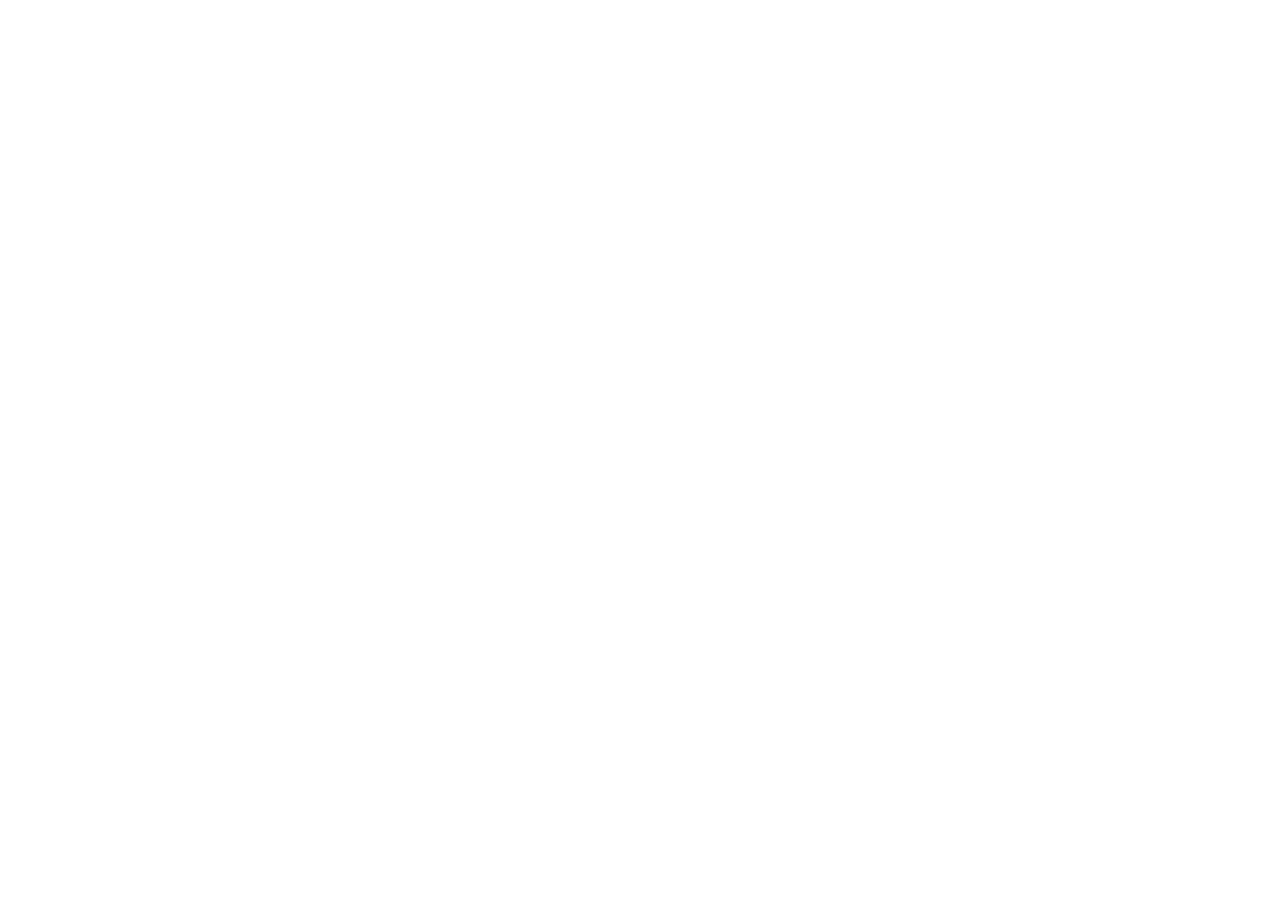
==== video.html @ e11d8f42 "Update video.html" ====
<!DOCTYPE html>
<head>
	<meta name="viewport" content="width=device-width, user-scalable=no, minimum-scale=1.0, maximum-scale=1.0">
	<title>Hello, world!</title>
	<!-- include three.js library -->
	<script src='js/three.js'></script>
	<!-- include jsartookit -->
	<script src="jsartoolkit5/artoolkit.min.js"></script>
	<script src="jsartoolkit5/artoolkit.api.js"></script>
	<!-- include threex.artoolkit -->
	<script src="threex/threex-artoolkitsource.js"></script>
	<script src="threex/threex-artoolkitcontext.js"></script>
	<script src="threex/threex-arbasecontrols.js"></script>
	<script src="threex/threex-armarkercontrols.js"></script>
</head>

<body style='margin : 0px; overflow: hidden; font-family: Monospace;'>

<video id="video" autoplay loop crossOrigin="anonymous" webkit-playsinline style="display:none">
	<source src="video/sintel.ogv" type='video/ogg; codecs="theora, vorbis"'>
	<source src="video/sintel.mp4" type='video/mp4; codecs="avc1.42E01E, mp4a.40.2"'>
</video>
		
<!-- 
  Example created by Lee Stemkoski: https://github.com/stemkoski
  Based on the AR.js library and examples created by Jerome Etienne: https://github.com/jeromeetienne/AR.js/
-->

<script>

var scene, camera, renderer, clock, deltaTime, totalTime;

var arToolkitSource, arToolkitContext;

var markerRoot1;

var mesh1;

initialize();
animate();

function initialize()
{
	scene = new THREE.Scene();

	let ambientLight = new THREE.AmbientLight( 0xcccccc, 0.5 );
	scene.add( ambientLight );
				
	camera = new THREE.Camera();
	scene.add(camera);

	renderer = new THREE.WebGLRenderer({
		antialias : true,
		alpha: true
	});
	renderer.setClearColor(new THREE.Color('lightgrey'), 0)
	renderer.setSize( 640, 480 );
	renderer.domElement.style.position = 'absolute'
	renderer.domElement.style.top = '0px'
	renderer.domElement.style.left = '0px'
	document.body.appendChild( renderer.domElement );

	clock = new THREE.Clock();
	deltaTime = 0;
	totalTime = 0;
	
	////////////////////////////////////////////////////////////
	// setup arToolkitSource
	////////////////////////////////////////////////////////////

	arToolkitSource = new THREEx.ArToolkitSource({
		sourceType : 'webcam',
	});

	function onResize()
	{
		arToolkitSource.onResize()	
		arToolkitSource.copySizeTo(renderer.domElement)	
		if ( arToolkitContext.arController !== null )
		{
			arToolkitSource.copySizeTo(arToolkitContext.arController.canvas)	
		}	
	}

	arToolkitSource.init(function onReady(){
		onResize()
	});
	
	// handle resize event
	window.addEventListener('resize', function(){
		onResize()
	});
	
	////////////////////////////////////////////////////////////
	// setup arToolkitContext
	////////////////////////////////////////////////////////////	

	// create atToolkitContext
	arToolkitContext = new THREEx.ArToolkitContext({
		cameraParametersUrl: 'data/camera_para.dat',
		detectionMode: 'mono'
	});
	
	// copy projection matrix to camera when initialization complete
	arToolkitContext.init( function onCompleted(){
		camera.projectionMatrix.copy( arToolkitContext.getProjectionMatrix() );
	});

	////////////////////////////////////////////////////////////
	// setup markerRoots
	////////////////////////////////////////////////////////////

// build markerControls
	markerRoot1 = new THREE.Group();
	scene.add(markerRoot1);
	let markerControls1 = new THREEx.ArMarkerControls(arToolkitContext, markerRoot1, {
		
// Marker type
		type: 'pattern', patternUrl: "data/hiro.patt",
	})
// what is this 
	let geometry1 = new THREE.PlaneBufferGeometry(2,2, 4,4);

	let video = document.getElementById( 'video' );
	let texture = new THREE.VideoTexture( video );
	texture.minFilter = THREE.LinearFilter;
	texture.magFilter = THREE.LinearFilter;
	texture.format = THREE.RGBFormat;
	let material1 = new THREE.MeshBasicMaterial( { map: texture } );
	
	mesh1 = new THREE.Mesh( geometry1, material1 );
	
// what is this 
	mesh1.rotation.x = -Math.PI/2;  
	
	markerRoot1.add( mesh1 );
}


function update()
{
	// update artoolkit on every frame
	if ( arToolkitSource.ready !== false )
		arToolkitContext.update( arToolkitSource.domElement );
}


function render()
{
	renderer.render( scene, camera );
}


function animate()
{
	requestAnimationFrame(animate);
	deltaTime = clock.getDelta();
	totalTime += deltaTime;
	update();
	render();
}

</script>

</body>
</html>
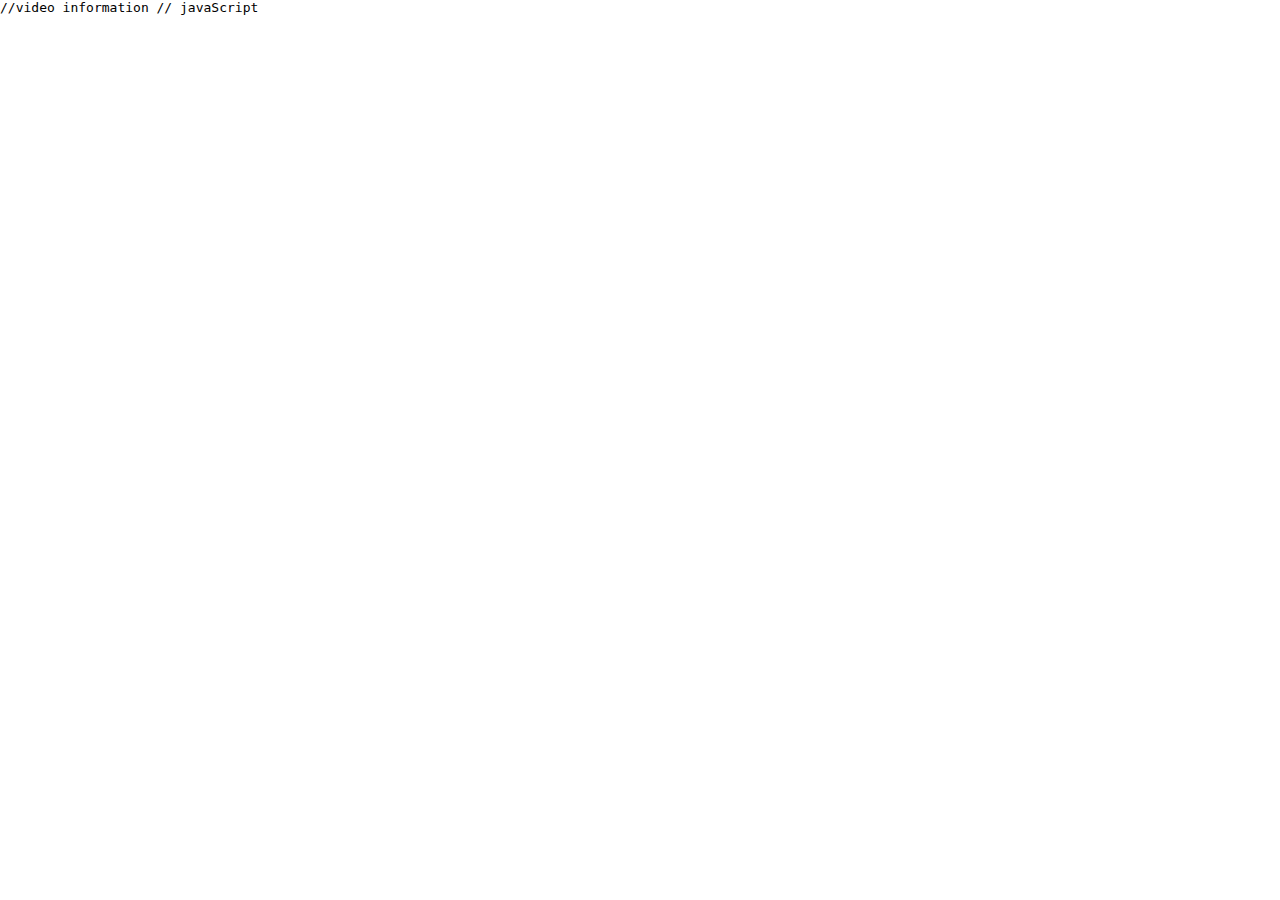
==== commit 96a18767: "Update video.html" ====
--- a/video.html
+++ b/video.html
@@ -15,17 +15,14 @@
 </head>
 
 <body style='margin : 0px; overflow: hidden; font-family: Monospace;'>
-
+	
+//video information
 <video id="video" autoplay loop crossOrigin="anonymous" webkit-playsinline style="display:none">
 	<source src="video/sintel.ogv" type='video/ogg; codecs="theora, vorbis"'>
 	<source src="video/sintel.mp4" type='video/mp4; codecs="avc1.42E01E, mp4a.40.2"'>
 </video>
-		
-<!-- 
-  Example created by Lee Stemkoski: https://github.com/stemkoski
-  Based on the AR.js library and examples created by Jerome Etienne: https://github.com/jeromeetienne/AR.js/
--->
 
+// javaScript
 <script>
 
 var scene, camera, renderer, clock, deltaTime, totalTime;
